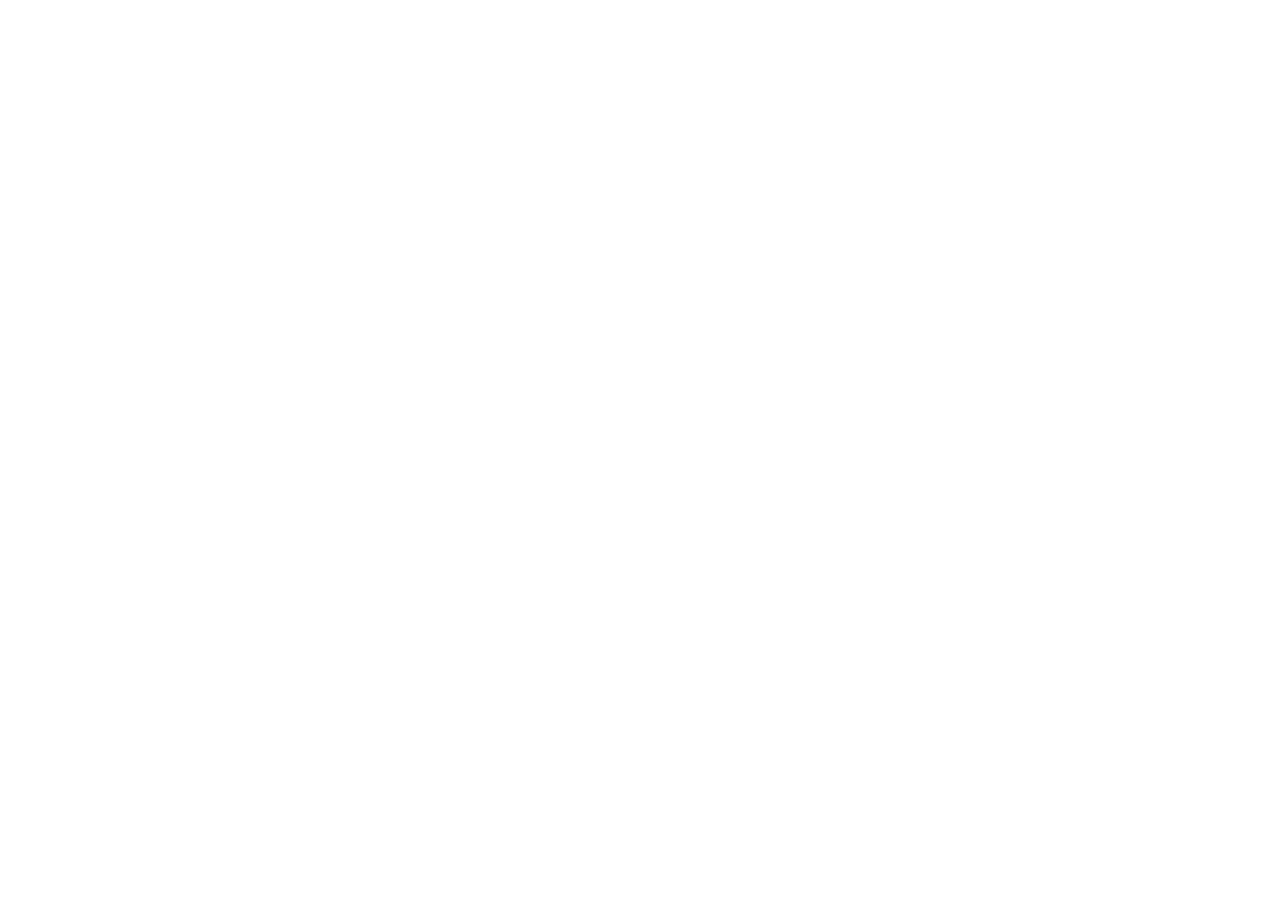
==== index.html @ d35f9397 "second commit" ====
<!DOCTYPE html>
<html lang="en">
<head>
    <meta charset="UTF-8">
    <meta name="viewport" content="width=device-width, initial-scale=1.0">
    <title>这是李冠群的网页</title>
</head>
<body>
    
</body>
</html>
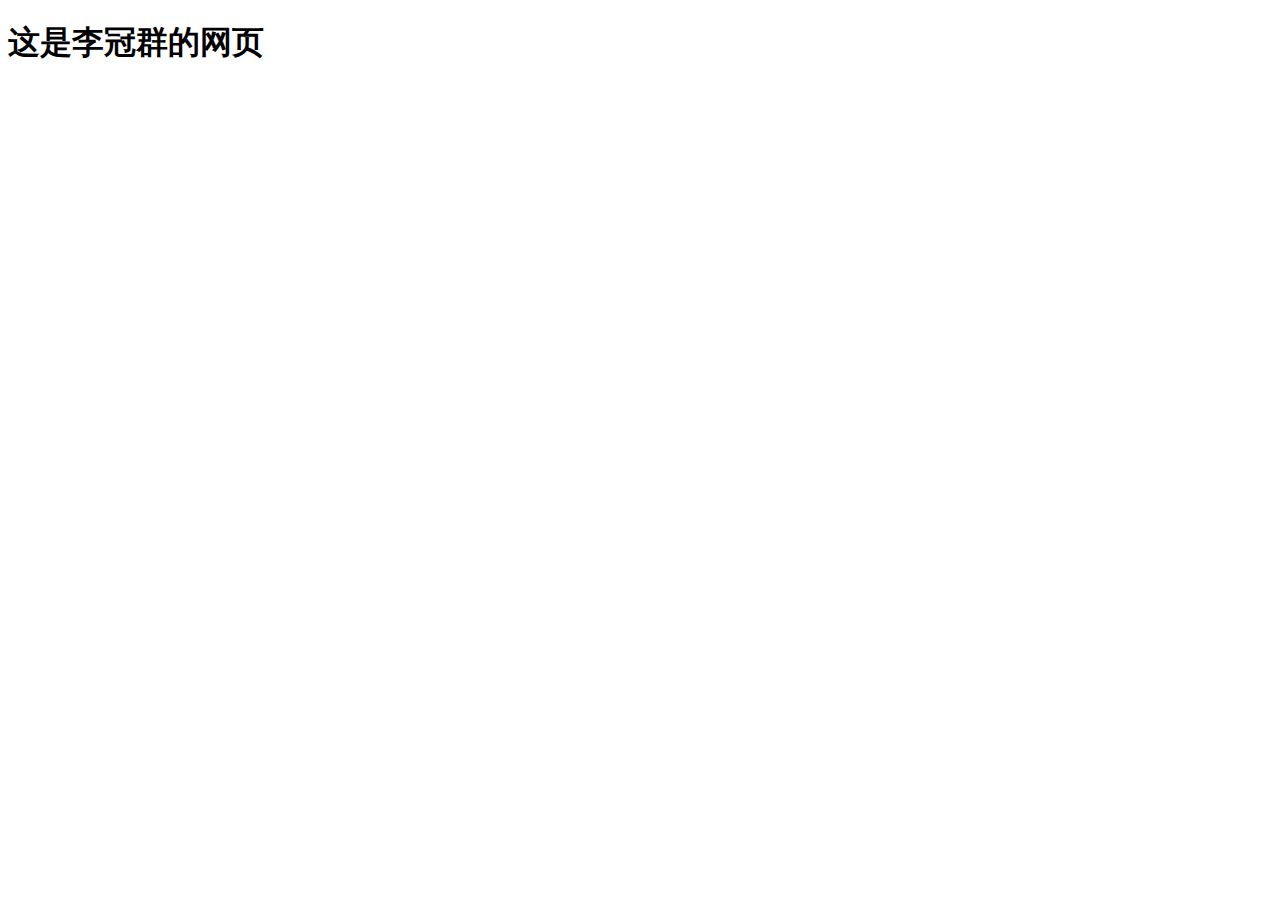
==== commit 70d7d354: "third commit" ====
--- a/index.html
+++ b/index.html
@@ -6,6 +6,6 @@
     <title>这是李冠群的网页</title>
 </head>
 <body>
-    
+    <h1>这是李冠群的网页</h1>
 </body>
 </html>